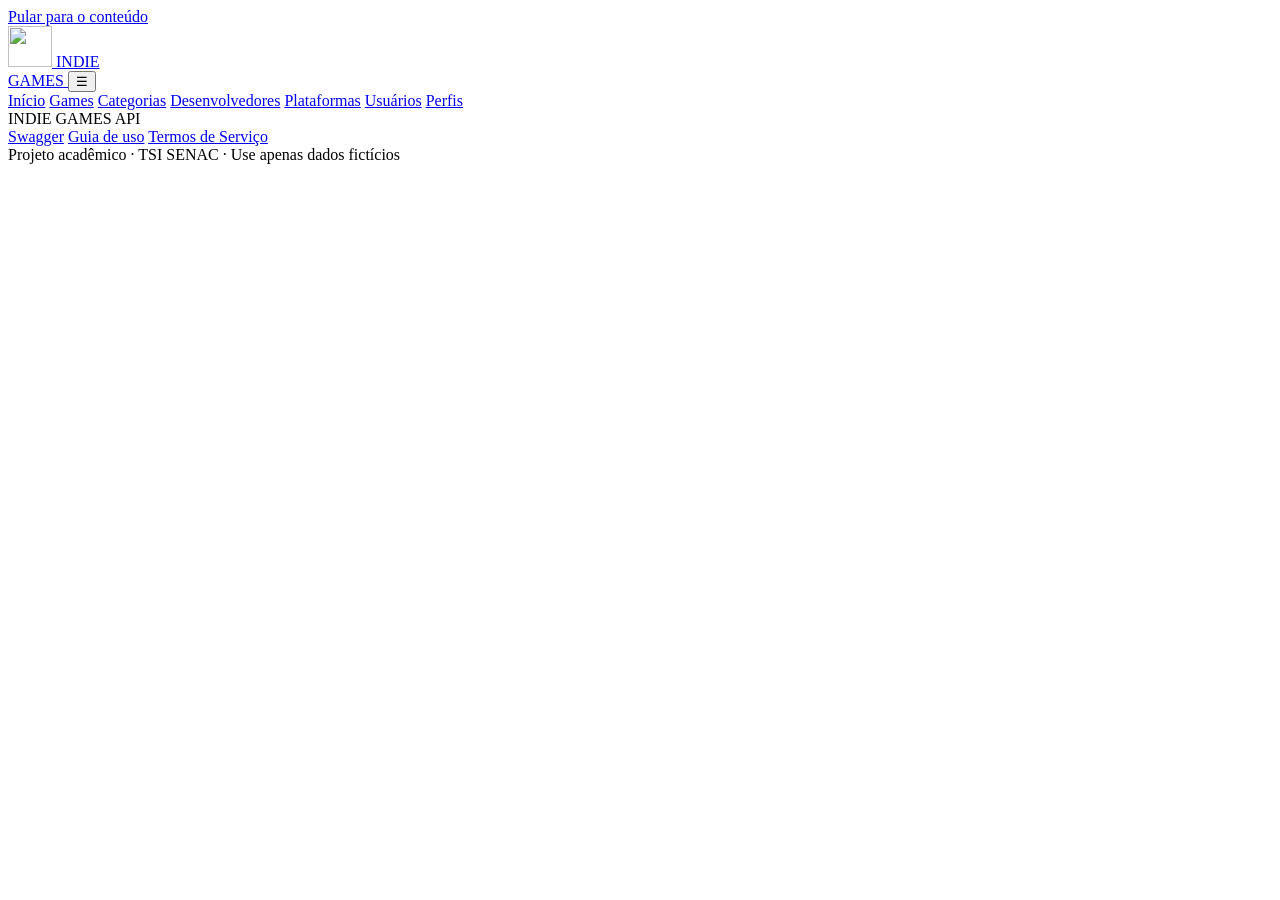
==== src/main/resources/static/index.html @ 5b6b8fdc "feat: Adicionando front end" ====
<!DOCTYPE html>
<html lang="pt-BR">
<head>
    <meta charset="UTF-8">
    <meta name="viewport" content="width=device-width, initial-scale=1">
    <meta name="description" content="Catálogo de games indie: explore, cadastre e gerencie games, desenvolvedores, categorias e plataformas.">
    <title>Indie Games</title>
    <link rel="icon" type="image/svg+xml" href="/img/logo.svg">
    <link rel="preconnect" href="https://fonts.googleapis.com">
    <link rel="preconnect" href="https://fonts.gstatic.com" crossorigin>
    <link href="https://fonts.googleapis.com/css2?family=Press+Start+2P&family=Inter:wght@400;500;600;700&family=Fira+Code:wght@400;500&display=swap" rel="stylesheet">
    <link rel="stylesheet" href="/app/styles.css">
</head>
<body>
    <a class="skip-link" href="#view">Pular para o conteúdo</a>

    <header class="site-header">
        <div class="header-inner">
            <a class="brand" href="#/">
                <img src="/img/logo.svg" alt="" width="44" height="41">
                <span class="brand-text">INDIE<br>GAMES</span>
            </a>

            <button class="nav-toggle" id="nav-toggle" aria-expanded="false" aria-controls="site-nav" aria-label="Abrir menu">☰</button>

            <nav class="site-nav" id="site-nav" aria-label="Principal">
                <a href="#/" data-nav="home">Início</a>
                <a href="#/games" data-nav="games">Games</a>
                <a href="#/categorias" data-nav="categorias">Categorias</a>
                <a href="#/desenvolvedores" data-nav="desenvolvedores">Desenvolvedores</a>
                <a href="#/plataformas" data-nav="plataformas">Plataformas</a>
                <a href="#/usuarios" data-nav="usuarios">Usuários</a>
                <a href="#/perfis" data-nav="perfis">Perfis</a>
            </nav>

            <div class="auth-area" id="auth-area"></div>
        </div>
    </header>

    <div class="rate-banner" id="rate-banner" role="alert" hidden></div>

    <main id="view" class="view" tabindex="-1"></main>

    <footer class="site-footer">
        <div class="footer-inner">
            <span class="footer-brand">INDIE GAMES API</span>
            <nav aria-label="Links úteis">
                <a href="/swagger-ui/index.html">Swagger</a>
                <a href="/guia.html">Guia de uso</a>
                <a href="/termos.html">Termos de Serviço</a>
            </nav>
            <span class="muted">Projeto acadêmico · TSI SENAC · Use apenas dados fictícios</span>
        </div>
    </footer>

    <noscript><p class="noscript">Esta página precisa de JavaScript ativado.</p></noscript>
    <script type="module" src="/app/main.js"></script>
</body>
</html>
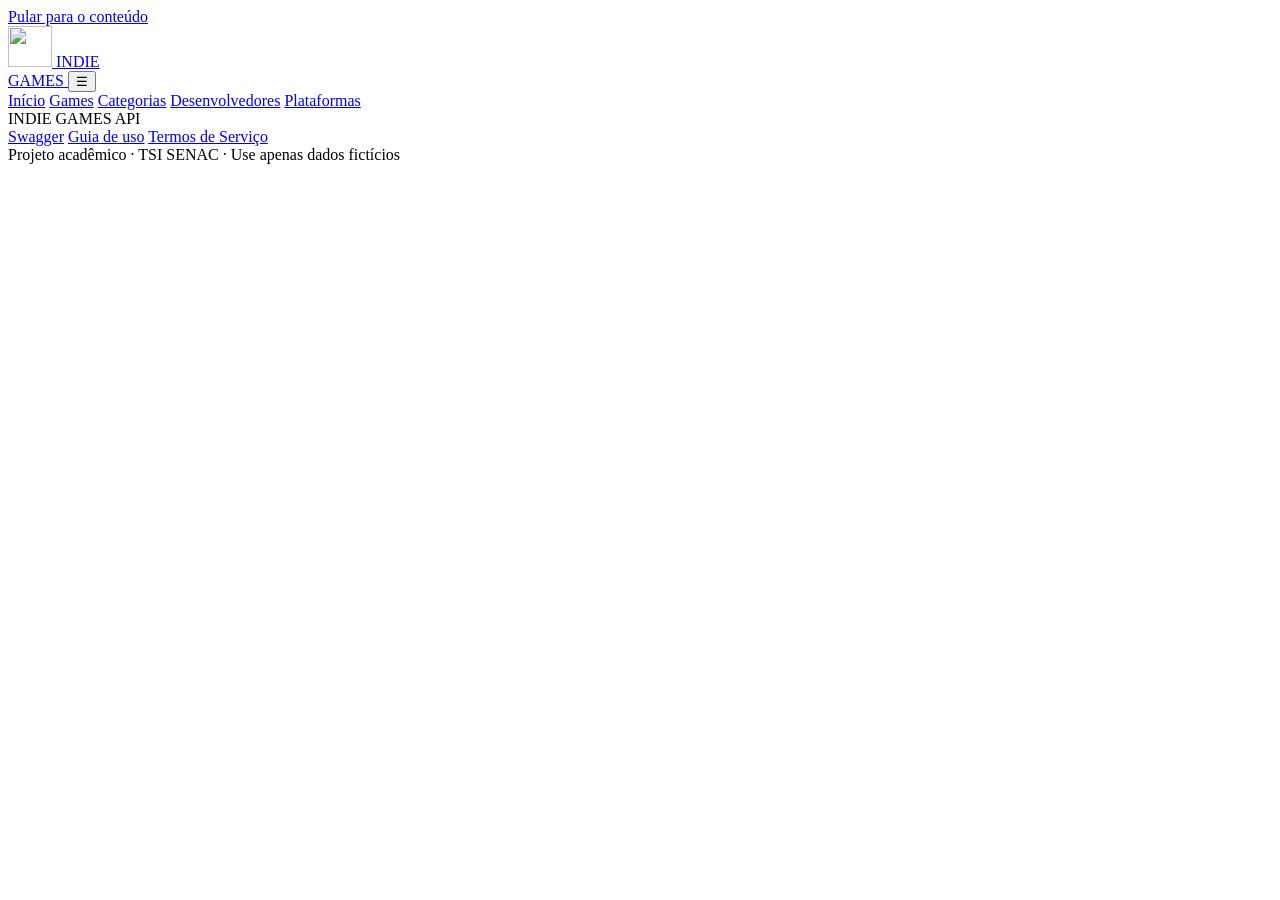
==== commit 9395ccf0: "feat: Adicionando logo e header swagger" ====
--- a/src/main/resources/static/index.html
+++ b/src/main/resources/static/index.html
@@ -29,8 +29,8 @@
                 <a href="#/categorias" data-nav="categorias">Categorias</a>
                 <a href="#/desenvolvedores" data-nav="desenvolvedores">Desenvolvedores</a>
                 <a href="#/plataformas" data-nav="plataformas">Plataformas</a>
-                <a href="#/usuarios" data-nav="usuarios">Usuários</a>
-                <a href="#/perfis" data-nav="perfis">Perfis</a>
+                <a href="#/usuarios" data-nav="usuarios" hidden>Usuários</a>
+                <a href="#/perfis" data-nav="perfis" hidden>Perfis</a>
             </nav>
 
             <div class="auth-area" id="auth-area"></div>
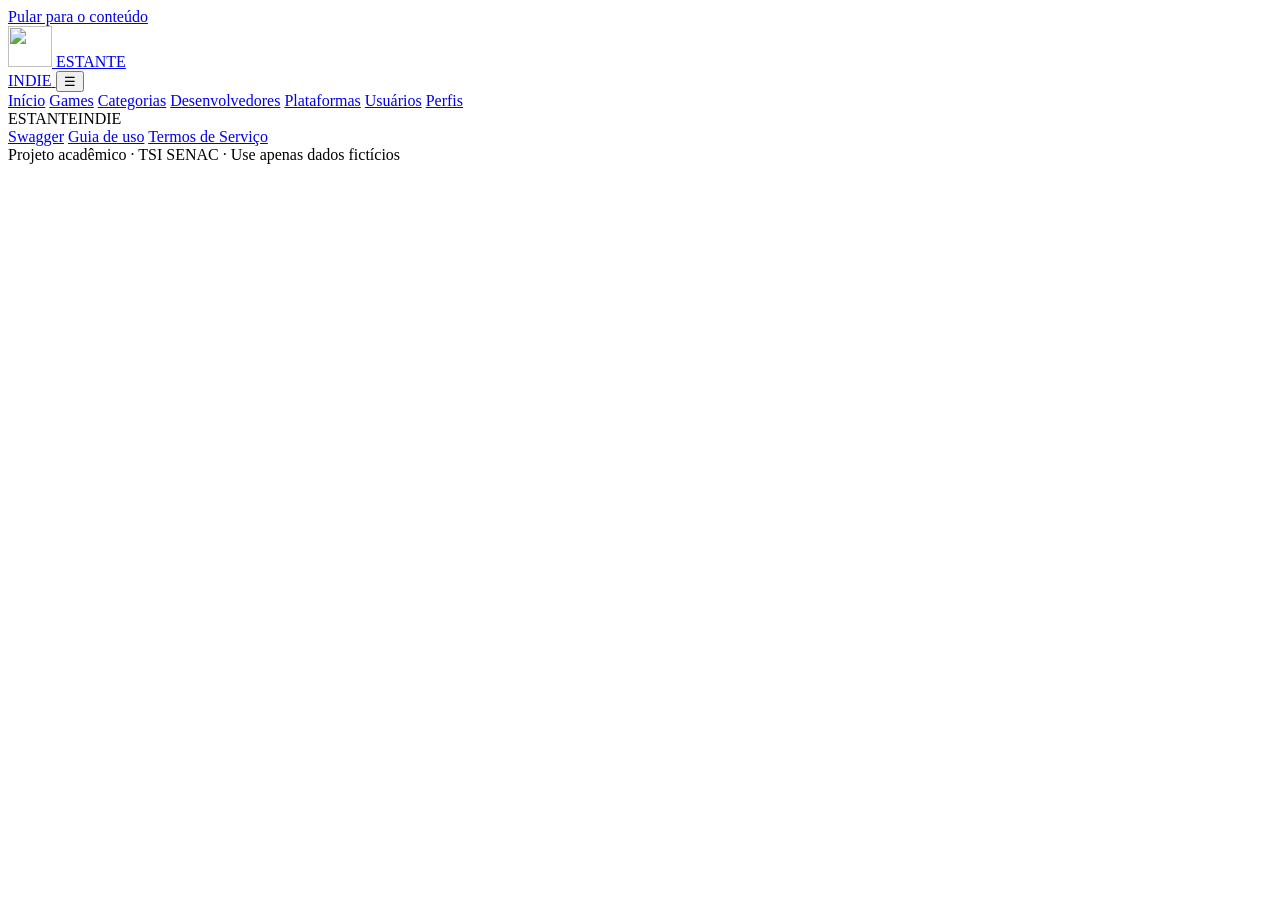
==== commit 4a37d98d: "feat: estilização swagger" ====
--- a/src/main/resources/static/index.html
+++ b/src/main/resources/static/index.html
@@ -4,7 +4,7 @@
     <meta charset="UTF-8">
     <meta name="viewport" content="width=device-width, initial-scale=1">
     <meta name="description" content="Catálogo de games indie: explore, cadastre e gerencie games, desenvolvedores, categorias e plataformas.">
-    <title>Indie Games</title>
+    <title>EstanteIndie</title>
     <link rel="icon" type="image/svg+xml" href="/img/logo.svg">
     <link rel="preconnect" href="https://fonts.googleapis.com">
     <link rel="preconnect" href="https://fonts.gstatic.com" crossorigin>
@@ -18,7 +18,7 @@
         <div class="header-inner">
             <a class="brand" href="#/">
                 <img src="/img/logo.svg" alt="" width="44" height="41">
-                <span class="brand-text">INDIE<br>GAMES</span>
+                <span class="brand-text">ESTANTE<br>INDIE</span>
             </a>
 
             <button class="nav-toggle" id="nav-toggle" aria-expanded="false" aria-controls="site-nav" aria-label="Abrir menu">☰</button>
@@ -29,8 +29,8 @@
                 <a href="#/categorias" data-nav="categorias">Categorias</a>
                 <a href="#/desenvolvedores" data-nav="desenvolvedores">Desenvolvedores</a>
                 <a href="#/plataformas" data-nav="plataformas">Plataformas</a>
-                <a href="#/usuarios" data-nav="usuarios" hidden>Usuários</a>
-                <a href="#/perfis" data-nav="perfis" hidden>Perfis</a>
+                <a href="#/usuarios" data-nav="usuarios">Usuários</a>
+                <a href="#/perfis" data-nav="perfis">Perfis</a>
             </nav>
 
             <div class="auth-area" id="auth-area"></div>
@@ -43,7 +43,7 @@
 
     <footer class="site-footer">
         <div class="footer-inner">
-            <span class="footer-brand">INDIE GAMES API</span>
+            <span class="footer-brand">ESTANTEINDIE</span>
             <nav aria-label="Links úteis">
                 <a href="/swagger-ui/index.html">Swagger</a>
                 <a href="/guia.html">Guia de uso</a>
